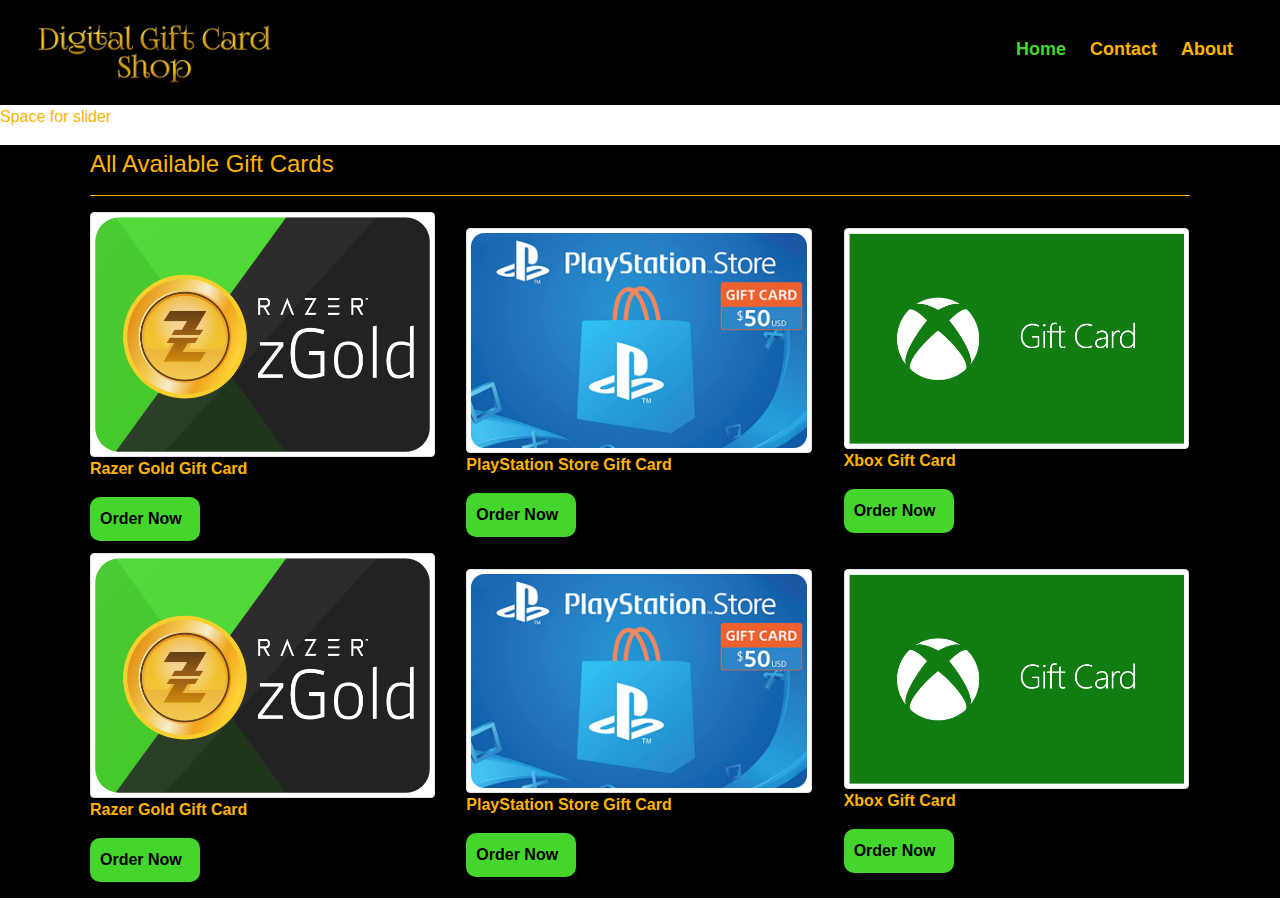
==== page.html @ 6183d71c "first" ====
<!DOCTYPE html>
<html lang="en">
<head>
    <meta charset="UTF-8">
    <meta http-equiv="X-UA-Compatible" content="IE=edge">
    <meta name="viewport" content="width=device-width, initial-scale=1.0">
   

    <!--to link bootstrap CSS-->
    <link rel="stylesheet" href="https://cdn.jsdelivr.net/npm/bootstrap@4.6.1/dist/css/bootstrap.min.css" >
    <!-- to link My css file  -->
    <link rel="stylesheet" href="/css/stylesheet.css" >

    <title>Front Page</title>


    

</head>
<body>
 
   
    
     <div class="header">
      <a href="#">
        <img src="/img/logo.jpg" alt="" width="250" height="auto">
      </a>
        <div class="header-right">
          <a class="active" href="#home"><b>Home</b></a>
          <a href="#contact"><b>Contact</b></a>
          <a href="#about"><b>About</b></a>
        </div>
      </div> 



      <!-- Navbar code
      <nav class="navbar navbar-expand-lg bg-light">
        <div class="container" id="content">
          <a class="navbar-brand" href="#">
            <img src="/img/logo.jpg" alt="" width="250" height="auto">
          </a>
          <a class="active" href="#home">Home</a>
          <a href="#contact">Contact</a>
          <a href="#about">About</a>
          
         
          </div>
        </div>
      </nav> -->





    <!--container-fuid = for taking the full space of the screen  -->
     <div class="container-fuid">
      <p>Space for slider</p>
 
    </div>

     <!--container-fuid = for taking the full space of the screen  -->
     <div class="container-fuid" id="content">
     
 
    <div class="container">

      <h4 id="text">All Available Gift Cards</h4>
      <hr>
        
      <div class="row">

        <!-- Razre -->
          <div class="col">

            <img class="img-thumbnail" src="/img/rz-1.png" alt=""> <br>
            <p> <b>  Razer Gold Gift Card</b></p> 
            <a href="" id="button"><b>Order Now</b></a>

          </div>

          <!-- playstation -->
          <div class="col p-3">

            <img class="img-fluid img-thumbnail" src="/img/ps-2.jpg" alt="">
            <p> <b>PlayStation Store Gift Card</b></p> 
            <a href="" id="button"><b>Order Now</b></a>

          </div>
         
          <!-- Xbox -->
          <div class="col p-3">

            <img class="img-fluid img-thumbnail" src="/img/xb-3.png" alt="">
            <p> <b> Xbox Gift Card</b></p> 
            <a href="" id="button"><b>Order Now</b></a>

          </div>

      </div>

      <div class="row">

        <!-- Razre -->
          <div class="col">

            <img class="img-fluid img-thumbnail" src="/img/rz-1.png" alt=""> <br>
            <p> <b>  Razer Gold Gift Card</b></p> 
            <a href="" id="button"><b>Order Now</b></a>

          </div>

          <!-- playstation -->
          <div class="col p-3">

            <img class="img-fluid img-thumbnail" src="/img/ps-2.jpg" alt="">
            <p> <b>PlayStation Store Gift Card</b></p> 
            <a href="" id="button"><b>Order Now</b></a>

          </div>
         
          <!-- Xbox -->
          <div class="col p-3">

            <img class="img-fluid img-thumbnail" src="/img/xb-3.png" alt="">
            <p> <b> Xbox Gift Card</b></p> 
            <a href="" id="button"><b>Order Now</b></a>

          </div>

      </div>


     </div>
    </div>

     <script src="https://cdn.jsdelivr.net/npm/jquery@3.5.1/dist/jquery.slim.min.js" ></script>
     <script src="https://cdn.jsdelivr.net/npm/bootstrap@4.6.1/dist/js/bootstrap.bundle.min.js" ></script>

</body>
</html>
---- css/stylesheet.css ----
.container-fuid{
   
  /* border: 5px solid red; */

}

#content{
   
  background-color: black;

}

#text{
  color: #ffb400;
}

.container{
 
    border:5px solid black

}

.row{

    /* border: 5px solid blue; */
}

.col{

    /* border: 5px solid red; */
}



#button{
   
    display: block;
    color:black;
    width: 110px;
    padding: 10px;
    /* margin: auto; */
    background-color: #44d62c;
    border-radius: 10px;
    text-decoration: none;
}

#button:hover{
   
    display: block;
    color:black;
    width: 110px;
    padding: 10px;
    /* margin: auto; */
    background-color: #b3ee11;
    border-radius: 10px;
    text-decoration: none;
}


hr{
  border-top-color: #ffb400;
  color: #ffb400;
}

p{
    color: #ffb400;

}


/* copied code */

/* Style the header with a grey background and some padding */
.header {
    overflow: hidden;
    background-color: #000000;
    padding: 5px 15px;
  }
  
  /* Style the header links */
  .header a {
    float: left;
    color: #ffb400;
    text-align: center;
    padding: 12px; /* for all the (a) inside header class*/
    text-decoration: none;
    font-size: 18px;
    line-height: 25px;
    border-radius: 4px;
  }
  
  

  
  /* Style the active/current link*/
  .header a.active {
    color: #44d62c;
  }
  
  /* Float the link section to the right */
  .header-right {
    float: right;
    padding: 20px;
  }
  
  /* Add media queries for responsiveness - when the screen is 500px wide or less, stack the links on top of each other */
  @media screen and (max-width: 500px) {
    .header a {
      float: none;
      display: block;
      text-align: left;
    }
    .header-right {
      float: none;
    }
  }
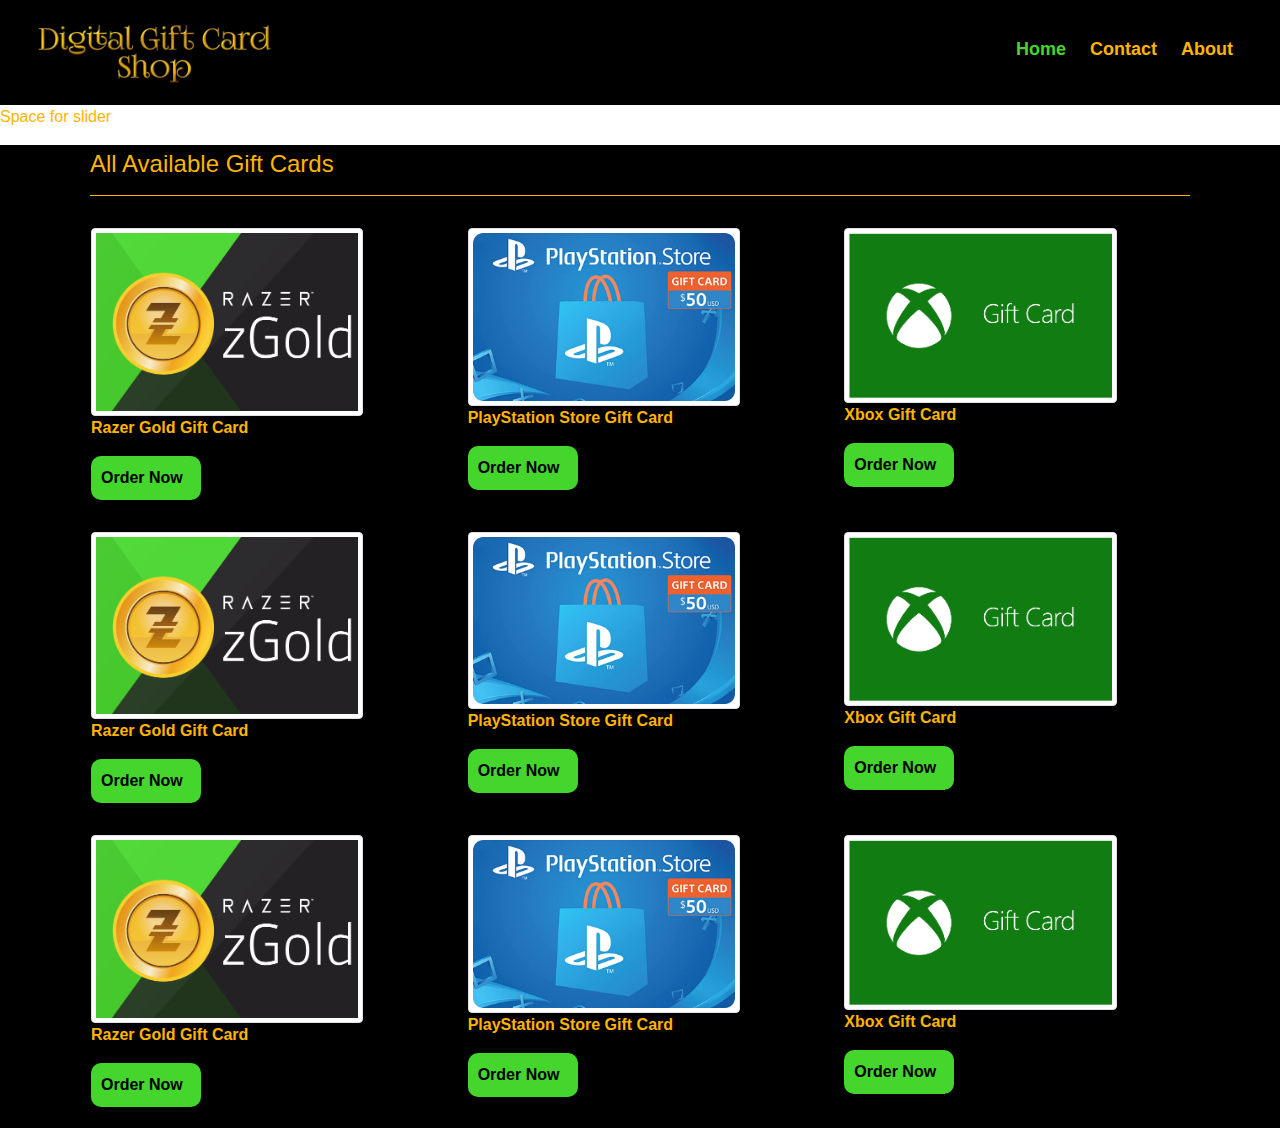
==== commit c01f3c4b: "2nd" ====
--- a/page.html
+++ b/page.html
@@ -10,6 +10,8 @@
     <link rel="stylesheet" href="https://cdn.jsdelivr.net/npm/bootstrap@4.6.1/dist/css/bootstrap.min.css" >
     <!-- to link My css file  -->
     <link rel="stylesheet" href="/css/stylesheet.css" >
+
+    <script src="/JS/page.js"></script>
 
     <title>Front Page</title>
 
@@ -71,7 +73,7 @@
       <div class="row">
 
         <!-- Razre -->
-          <div class="col">
+          <div class="col p-3">
 
             <img class="img-thumbnail" src="/img/rz-1.png" alt=""> <br>
             <p> <b>  Razer Gold Gift Card</b></p> 
@@ -102,7 +104,38 @@
       <div class="row">
 
         <!-- Razre -->
-          <div class="col">
+          <div class="col p-3">
+
+            <img class="img-fluid img-thumbnail" src="/img/rz-1.png" alt=""> <br>
+            <p> <b>  Razer Gold Gift Card</b></p> 
+            <a href="" id="button"><b>Order Now</b></a>
+
+          </div>
+
+          <!-- playstation -->
+          <div class="col p-3">
+
+            <img class="img-fluid img-thumbnail" src="/img/ps-2.jpg" alt="">
+            <p> <b>PlayStation Store Gift Card</b></p> 
+            <a href="" id="button"><b>Order Now</b></a>
+
+          </div>
+         
+          <!-- Xbox -->
+          <div class="col p-3">
+
+            <img class="img-fluid img-thumbnail" src="/img/xb-3.png" alt="">
+            <p> <b> Xbox Gift Card</b></p> 
+            <a href="" id="button"><b>Order Now</b></a>
+
+          </div>
+
+      </div>
+
+      <div class="row">
+
+        <!-- Razre -->
+          <div class="col p-3">
 
             <img class="img-fluid img-thumbnail" src="/img/rz-1.png" alt=""> <br>
             <p> <b>  Razer Gold Gift Card</b></p> 
--- a/css/stylesheet.css
+++ b/css/stylesheet.css
@@ -57,6 +57,13 @@
     text-decoration: none;
 }
 
+/* overwrite code */
+.img-thumbnail {
+
+  max-width: 79%;
+ 
+}
+
 
 hr{
   border-top-color: #ffb400;
@@ -76,6 +83,8 @@
     overflow: hidden;
     background-color: #000000;
     padding: 5px 15px;
+
+    overflow: hidden;
   }
   
   /* Style the header links */
@@ -88,9 +97,19 @@
     font-size: 18px;
     line-height: 25px;
     border-radius: 4px;
+
+    display: block;
+  }
+
+  .sticky {
+    position: fixed;
+    top: 0;
+    width: 100%;
   }
   
-  
+  .sticky + .content {
+    padding-top: 60px;
+  }
 
   
   /* Style the active/current link*/
